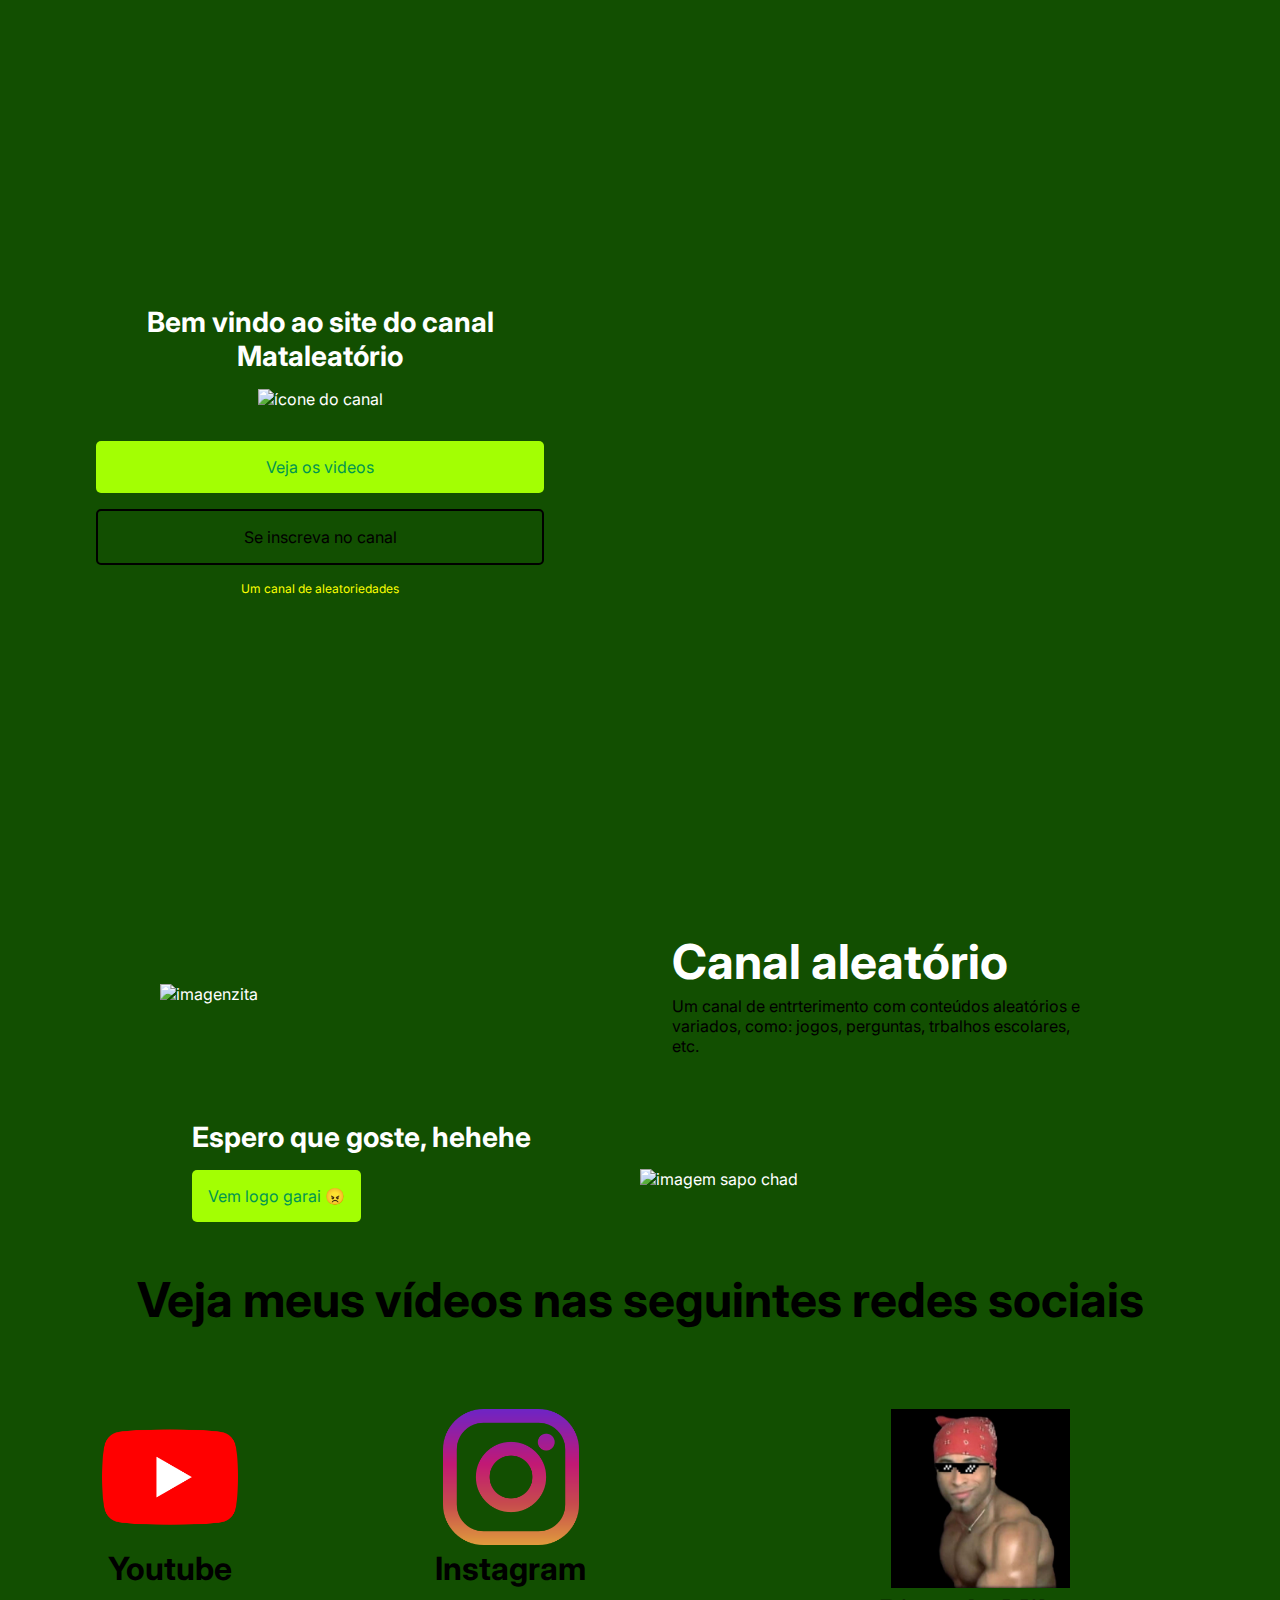
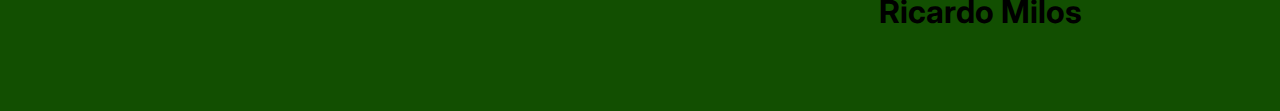
==== index.html @ 82aea0de "Add files via upload" ====
<!DOCTYPE html>
<html>

<head>

    <title>Mat aleatório</title>
    <meta charset="UTF-8">
    <meta name="viewport" content="width-device-width, initail-scale=1">
    <link rel="stylesheet" href="style.css">
    <link rel="preconnect" href="https://fonts.googleapis.com">
    <link rel="preconnect" href="https://fonts.gstatic.com" crossorigin>
    <link
        href="https://fonts.googleapis.com/css2?family=Inter:wght@400;700&family=Poppins:wght@200;400;700&display=swap"
        rel="stylesheet">

</head>

<body>

    <section class="imagem-canal icone-canal">
        <div class="container__caixa">
            <h1 class="container__titulo">Bem vindo ao site do canal Mataleatório</h1>
            <img src="Mataleat.png" alt="ícone do canal" class="container__imagem">
            <a href="https://youtube.com/@mataleatorio" class="container__botao">Veja os videos</a>
            <a href="https://youtube.com/@mataleatorio" class="container__botao botao__secundario">Se inscreva no
                canal</a>
            <p class="container__aviso">Um canal de aleatoriedades</p>
        </div>
    </section>

    <section class="container secundario">
        <img src="Sem título.png" alt="imagenzita" class="secundario__imagem">
        <div class="container__descricao">
            <h2 class="descricao__titulo">Canal aleatório</h2>
            <p class="descricao__texto">Um canal de entrterimento com conteúdos aleatórios e variados, como: jogos,
                perguntas, trbalhos escolares, etc.</p>
        </div>
    </section>

    <section class="container secundario">
        <div class="container__descricao">
            <p class="container__titulo">Espero que goste, hehehe</p>
            <a href="https://youtube.com/@mataleatorio" class="container__botao secundario__botao">Vem logo garai 😠</a>
        </div>
        <img src="sapo.png" alt="imagem sapo chad" class="secundario__imagem">
    </section>

    <section class="dispositivos">
        <h2 class="dispositivos__titulo">Veja meus vídeos nas seguintes redes sociais</h2>
        <ul class="dispositivos__lista">
            <li>
                <img class="lista__itemm" src="youtube.png" alt="icone youtube">
                <h3 class="lista__item">Youtube</h3>
            </li>
            <li>
                <img class="lista__itemm" src="instagram.png" alt="icone instagram">
                <h3 class="lista__item">Instagram</h3>
            </li>
            <li>
                <img class="lista__itemr" src="wp5291420.jpg" alt="icone bah">
                <h3 class="lista__item">Ricardo Milos</h3>
            </li>
        </ul>
    </section>

</body>

</html>
---- style.css ----
:root {

    --preto-bah: #000000;
    --branco-principal: #ffffff;
    --verde-principal: #009650;
    --cinza-secundario: #fbff01;
    --botao-amrelo-esverdeado: #a3ff03;
    --cor-de-fundo: #124f01;
    --fonte-principal: 'inter';

}

body {

    background-color: var(--cor-de-fundo);
    color: var(--branco-principal);
    font-family: var(--fonte-principal);
    font-size: 16px;
    font-weight: 400;

}

* {

    margin: 0;
    padding: 0;

}

.imagem-canal {

    background-image: url("2023-06-26.png");
    background-repeat: no-repeat;
    background-size: contain;
    align-items: center;
    text-align: center;

}

.icone-canal {

    height: 100vh;
    display: grid;
    grid-template-columns: 50% 50%;

}

.container__botao {

    background-color: var(--botao-amrelo-esverdeado);
    border-radius: 5px;
    padding: 1em;
    color: var(--verde-principal);
    display: block;
    text-decoration: none;
    margin-bottom: 1em;

}

.botao__secundario {

    background-color: transparent;
    border: 2px solid var(--preto-bah);
    color: var(--preto-bah);

}

.container__aviso {

    font-size: 12px;
    color: var(--cinza-secundario);

}

.container__titulo {

    font-size: 28px;
    font-weight: 700;

}

.container__imagem {

    margin: 1em 0 2em 0;

}

.container__caixa {

    margin: 0 6em;

}

.secundario__imagem {

    width: 60%;

}

.secundario {

    align-items: center;
    margin: 0 10em;
    display: grid;
    grid-template-columns: 50% 50%;

}

.descricao__titulo {

    font-weight: 700;
    font-size: 48px;
    color: var(--branco-principal);
    margin-bottom: 0.1em;

}

.descricao__texto {

    color: var(--preto-bah);

}

.secundario__botao {

    display: inline-block;
    margin-top: 1em;

}

.container__descricao {

    padding: 2em;

}

.dispositivos__lista {

    display: flex;
    justify-content: center;
    list-style-type: none;
    margin: 5em 0;
    grid-template-columns: 33% 33% 33%;
  
}

.dispositivos {

    text-align: center;

}

.dispositivos__titulo {

    font-size: 48px;
    color: var(--preto-bah);

}

.lista__item {

    font-size: 32px;
    color: var(--preto-bah);

}

.lista__itemr {

width: 30%;

}

.lista__itemm{

width: 40%;

}
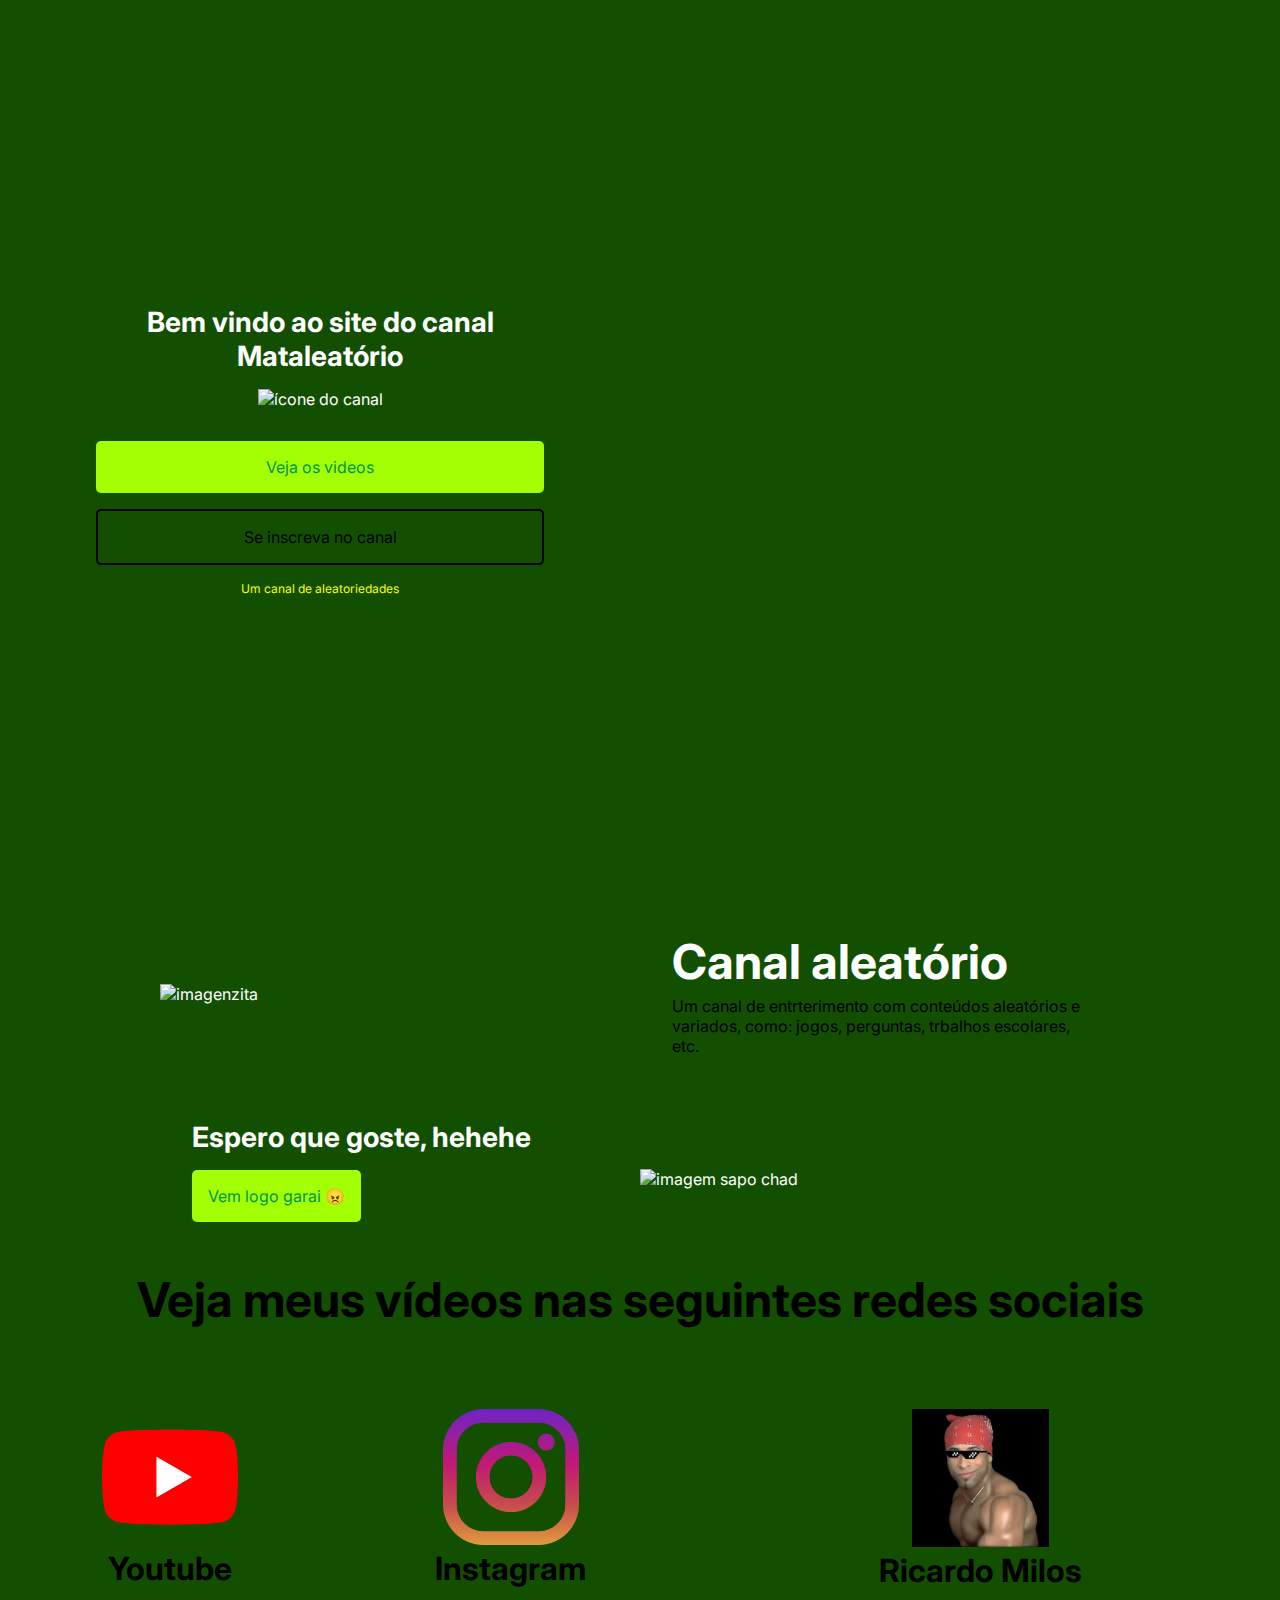
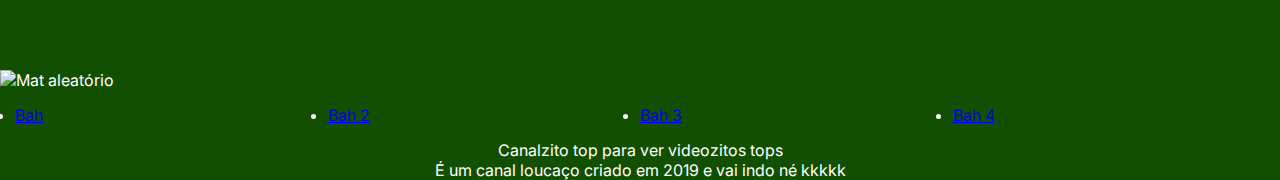
==== commit 865a2bde: "Add files via upload" ====
--- a/index.html
+++ b/index.html
@@ -49,20 +49,44 @@
         <h2 class="dispositivos__titulo">Veja meus vídeos nas seguintes redes sociais</h2>
         <ul class="dispositivos__lista">
             <li>
-                <img class="lista__itemm" src="youtube.png" alt="icone youtube">
+                <a href="https://www.youtube.com/channel/UCmFNxFtN3PaR9_gff0_P7Xw"><img class="lista__itemm"
+                        src="youtube.png" alt="icone youtube"></a>
                 <h3 class="lista__item">Youtube</h3>
             </li>
             <li>
-                <img class="lista__itemm" src="instagram.png" alt="icone instagram">
+                <a href="https://www.instagram.com/bahlokor4/"> <img class="lista__itemm" src="instagram.png"
+                        alt="icone instagram"></a>
                 <h3 class="lista__item">Instagram</h3>
             </li>
             <li>
-                <img class="lista__itemr" src="wp5291420.jpg" alt="icone bah">
+                <a href="https://i.pinimg.com/originals/1c/82/c6/1c82c63e75ab1ce2c1d62653dc1eb830.gif"> <img
+                        class="lista__itemr" src="wp5291420.jpg" alt="ricardo milos"></a>
                 <h3 class="lista__item">Ricardo Milos</h3>
             </li>
         </ul>
     </section>
 
+    <footer class="rodape">
+
+        <img src="Mataleat.png" alt="Mat aleatório" class="rodape__logo">
+        <ul class="rodape__lista">
+            <li class="lista__link">
+                <a href="https://media.tenor.com/nQU5vxvR1psAAAAC/sigh-david-martinez.gif"> Bah </a>
+            </li>
+            <li class="lista__link">
+                <a href="https://i.imgflip.com/7c5a6y.gif"> Bah 2 </a>
+            </li>
+            <li class="lista__link">
+                <a href="https://th.bing.com/th/id/R.f492ef5cc455bf879ebdb64b1aa322bb?rik=%2bzO3Awh6yxr05Q&pid=ImgRaw&r=0"> Bah 3 </a>
+            </li>
+            <li class="lista__link">
+                <a href="https://youtu.be/dQw4w9WgXcQ"> Bah 4 </a>
+            </li>
+        </ul>
+        <p class="rodape__texto"> Canalzito top para ver videozitos tops </p>
+        <p class="rodape__texto"> É um canal loucaço criado em 2019 e vai indo né kkkkk</p>
+    </footer>
+
 </body>
 
 </html>--- a/style.css
+++ b/style.css
@@ -141,7 +141,7 @@
     list-style-type: none;
     margin: 5em 0;
     grid-template-columns: 33% 33% 33%;
-  
+
 }
 
 .dispositivos {
@@ -166,12 +166,42 @@
 
 .lista__itemr {
 
-width: 30%;
-
-}
-
-.lista__itemm{
-
-width: 40%;
+    width: 23%;
+
+}
+
+.lista__itemm {
+
+    width: 40%;
+
+}
+
+.rodape__logo {
+
+    align-items: center;
+    margin: auto;
+    display: block;
+
+}
+
+.rodape__lista {
+
+    display: grid;
+    grid-template-columns: 25% 25% 25% 25%;
+    margin: 15px;
+
+}
+
+.lista__link a:hover{
+
+    color: var(--branco-principal);
+    text-decoration: none;
+
+}
+
+.rodape__texto {
+
+    align-items: center;
+    text-align: center;
 
 }